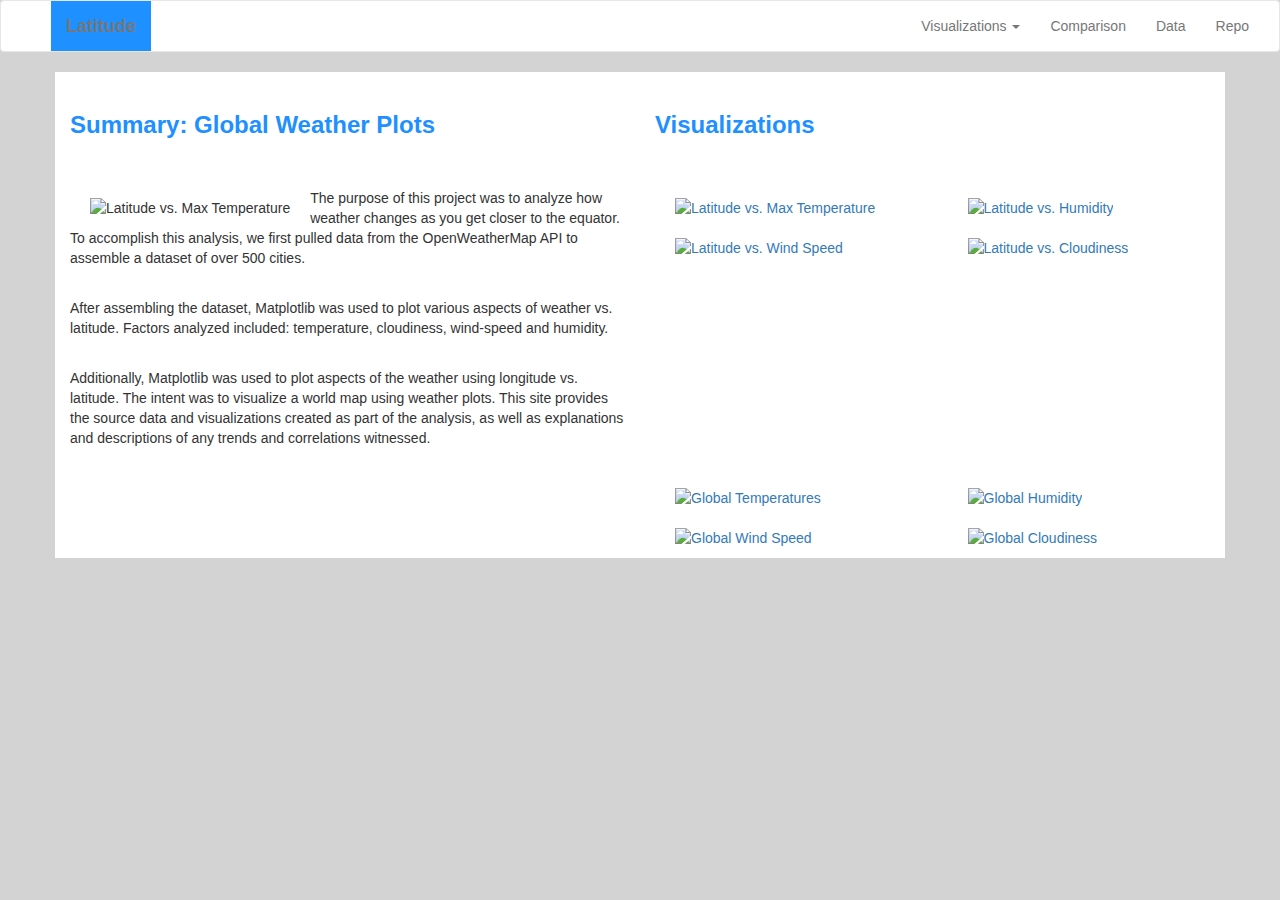
==== index.html @ 59b8de63 "recommit as website|" ====
<!DOCTYPE html>
<html lang="en">

<head>
  <meta charset="UTF-8">
  <title>Web Visualization-Weather Dashboard</title>
  <link rel="stylesheet" href="https://maxcdn.bootstrapcdn.com/bootstrap/3.3.7/css/bootstrap.min.css">
  <link rel="stylesheet" href="style.css">
</head>

<body>
  <nav class="navbar navbar-default">
    <div class="container-fluid">
      <!-- Brand and toggle get grouped for better mobile display -->
      <div class="navbar-header">
        <button type="button" class="navbar-toggle collapsed" data-toggle="collapse" data-target="#bs-example-navbar-collapse-1" aria-expanded="false">
        <span class="sr-only">Toggle navigation</span>
        <span class="icon-bar"></span>
        <span class="icon-bar"></span>
        <span class="icon-bar"></span>
      </button>
        <a class="navbar-brand" href="index.html">Latitude</a>
      </div>

      <!-- Collect the nav links, forms, and other content for toggling -->
      <div class="collapse navbar-collapse" id="bs-example-navbar-collapse-1">
        <ul class="nav navbar-nav navbar-right">
          <li class="dropdown">
            <a href="#" class="dropdown-toggle" data-toggle="dropdown" role="button" aria-haspopup="true" aria-expanded="false">Visualizations <span class="caret"></span></a>
            <ul class="dropdown-menu">
              <li><a href="lat_temps.html">Latitude vs. Max Temperature</a></li>
              <li><a href="lat_hum.html">Latitude vs. Humidity</a></li>
              <li><a href="lat_cloud.html">Latitude vs. Cloudiness</a></li>
              <li><a href="lat_wind.html">Latitude vs. Wind Speed</a></li>
              <li role="separator" class="divider"></li>
              <li><a href="glob_temps.html">Global Temperatures</a></li>
              <li><a href="glob_hum.html">Global Humidity</a></li>
              <li><a href="glob_cloud.html">Global Cloudiness</a></li>
              <li><a href="glob_wind.html">Global Wind Speed</a></li>
            </ul>
          </li>
          <li><a href="comparison.html">Comparison</a></li>
          <li><a href="data.html">Data</a></li>
          <li><a target="_blank" href="https://github.com/DavisCardwell/api-challenge">Repo</a></li>
        </ul>
      </div>
      <!-- /.navbar-collapse -->
    </div>
    <!-- /.container-fluid -->
  </nav>

  <!-- Creates the Overall Grid -->
  <div class="container">

    <div class="row">

        <div class="col-md-6 pad top"> <br>
          <h3>Summary: Global Weather Plots</h3> <br>
        </div>

        <div class="col-md-6 pad top"> <br>
          <h3>Visualizations</h3> <br>
        </div>

      </div>

    <div class="row">

        <div class="col-md-6 pad top"> <br>

          <div class="pull-left">
            <img src="assets/images/output_39_0.png" alt="Latitude vs. Max Temperature" width="200" height="175">
          </div>

          <div class="text-left">
            <p> The purpose of this project was to analyze how weather changes as you get closer to the
                equator.  To accomplish this analysis, we first pulled data from the OpenWeatherMap
                API to assemble a dataset of over 500 cities. </p> <br>
            <p> After assembling the dataset, Matplotlib was used to plot various aspects of weather
                vs. latitude. Factors analyzed included: temperature, cloudiness, wind-speed and humidity. </p> <br>
            <p> Additionally, Matplotlib was used to plot aspects of the weather using longitude
                vs. latitude. The intent was to visualize a world map using weather plots. This site
                provides the source data and visualizations created as part of the analysis,
                as well as explanations and descriptions of any trends and correlations witnessed. </p>
          </div>

        </div>

        <div class="col-md-3 pad top"> <br>

          <div class="pull-right">
            <a href="lat_temps.html"><img src="assets/images/output_39_0.png" alt="Latitude vs. Max Temperature" width="100%" height="100%"></a>
            <a href="lat_wind.html"><img src="assets/images/output_45_0.png" alt="Latitude vs. Wind Speed" width="100%" height="100%"></a>
          </div>

       </div>

       <div class="col-md-3 pad top"> <br>

        <div class="pull-right">
          <a href="lat_hum.html"><img src="assets/images/output_41_0.png" alt="Latitude vs. Humidity" width="100%" height="100%"></a>
          <a href="lat_cloud.html"><img src="assets/images/output_43_0.png" alt="Latitude vs. Cloudiness" width="100%" height="100%"></a>
        </div>

      </div>

    </div>

    <div class="row">

      <div class="col-md-6 pad top"> <br>
        <!-- Nothing here, blank columns -->
      </div>

      <div class="col-md-3 pad top"> <br>

        <div class="pull-right">
          <a href="glob_temps.html"><img src="assets/images/output_48_0.png" alt="Global Temperatures" width="100%" height="100%"></a>
          <a href="glob_wind.html"><img src="assets/images/output_57_0.png" alt="Global Wind Speed" width="100%" height="100%"></a>

        </div>

      </div>

      <div class="col-md-3 pad top"> <br>

        <div class="pull-right">
          <a href="glob_hum.html"><img src="assets/images/output_51_0.png" alt="Global Humidity" width="100%" height="100%"></a>
          <a href="glob_cloud.html"><img src="assets/images/output_54_0.png" alt="Global Cloudiness" width="100%" height="100%"></a>
        </div>

      </div>

  </div>

  </body>

  <script src="https://cdnjs.cloudflare.com/ajax/libs/jquery/3.3.1/jquery.min.js"></script>
  <script src="https://cdnjs.cloudflare.com/ajax/libs/twitter-bootstrap/3.3.7/js/bootstrap.min.js"></script>

  </html>
---- style.css ----
body {
    background-color: lightgray;
}

h1 {
     color: dodgerblue;
     background-color: white;
     font-family: Arial, Helvetica, sans-serif;
     font-weight: bold;
}

h3 {
     color: dodgerblue;
     background-color: white;
     font-family: Arial, Helvetica, sans-serif;
     font-weight: bold;
}

img {
    padding-top: 10px;
    padding-right: 20px;
    padding-bottom: 10px;
    padding-left: 20px;
}

p {
   font-family: Arial, Helvetica, sans-serif;
   font-size: 12
}

.container {
  background-color: white;
}

.navbar {
         background-color: white;
         padding-left: 50px;
}

.navbar-brand {
               background-color: dodgerblue;
               font-family: Arial, Helvetica, sans-serif;
               font-weight: bold;
               color: white;
}

/* navbar style ONLY be applied at screen sizes below 480 pixels */
@media (max-width: 480px) {
  .navbar {
               background-color: dodgerblue;
}

  .navbar-brand {
                 background-color: dodgerblue;
                 font-family: Arial, Helvetica, sans-serif;
                 font-weight: bold;
                 color: dodgerblue
}
}
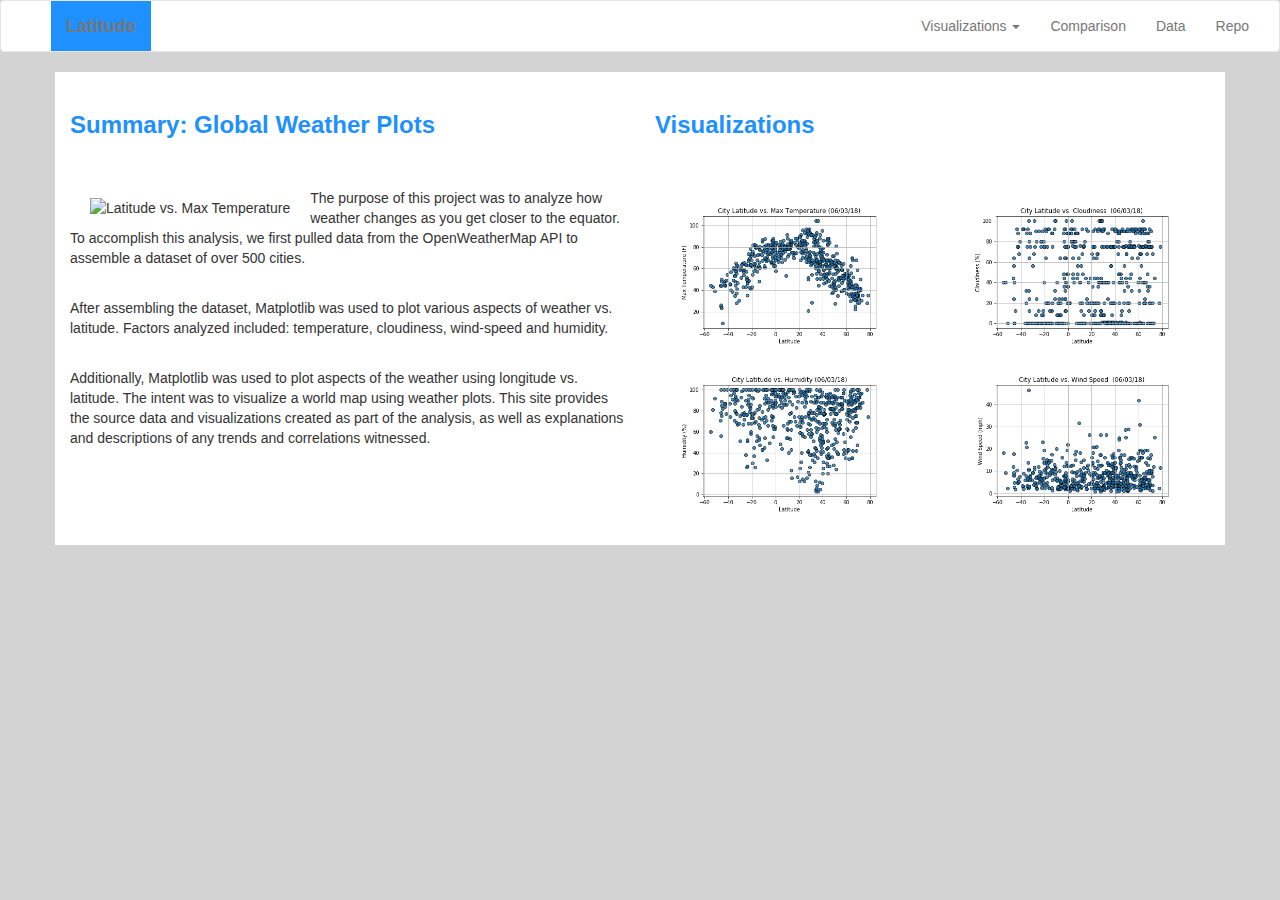
==== commit 4ad20e68: "adding as gitpages" ====
--- a/index.html
+++ b/index.html
@@ -41,7 +41,7 @@
           </li>
           <li><a href="comparison.html">Comparison</a></li>
           <li><a href="data.html">Data</a></li>
-          <li><a target="_blank" href="https://github.com/DavisCardwell/api-challenge">Repo</a></li>
+          <li><a target="_blank" href="https://github.com/">Repo</a></li>
         </ul>
       </div>
       <!-- /.navbar-collapse -->
@@ -89,8 +89,8 @@
         <div class="col-md-3 pad top"> <br>
 
           <div class="pull-right">
-            <a href="lat_temps.html"><img src="assets/images/output_39_0.png" alt="Latitude vs. Max Temperature" width="100%" height="100%"></a>
-            <a href="lat_wind.html"><img src="assets/images/output_45_0.png" alt="Latitude vs. Wind Speed" width="100%" height="100%"></a>
+            <a href="lat_temps.html"><img src="output_data/Fig1.png" alt="Latitude vs. Max Temperature" width="100%" height="100%"></a>
+            <a href="lat_wind.html"><img src="output_data/Fig2.png" alt="Latitude vs. Wind Speed" width="100%" height="100%"></a>
           </div>
 
        </div>
@@ -98,8 +98,8 @@
        <div class="col-md-3 pad top"> <br>
 
         <div class="pull-right">
-          <a href="lat_hum.html"><img src="assets/images/output_41_0.png" alt="Latitude vs. Humidity" width="100%" height="100%"></a>
-          <a href="lat_cloud.html"><img src="assets/images/output_43_0.png" alt="Latitude vs. Cloudiness" width="100%" height="100%"></a>
+          <a href="lat_hum.html"><img src="output_data/Fig3.png" alt="Latitude vs. Humidity" width="100%" height="100%"></a>
+          <a href="lat_cloud.html"><img src="output_data/Fig4.png" alt="Latitude vs. Cloudiness" width="100%" height="100%"></a>
         </div>
 
       </div>
@@ -112,25 +112,6 @@
         <!-- Nothing here, blank columns -->
       </div>
 
-      <div class="col-md-3 pad top"> <br>
-
-        <div class="pull-right">
-          <a href="glob_temps.html"><img src="assets/images/output_48_0.png" alt="Global Temperatures" width="100%" height="100%"></a>
-          <a href="glob_wind.html"><img src="assets/images/output_57_0.png" alt="Global Wind Speed" width="100%" height="100%"></a>
-
-        </div>
-
-      </div>
-
-      <div class="col-md-3 pad top"> <br>
-
-        <div class="pull-right">
-          <a href="glob_hum.html"><img src="assets/images/output_51_0.png" alt="Global Humidity" width="100%" height="100%"></a>
-          <a href="glob_cloud.html"><img src="assets/images/output_54_0.png" alt="Global Cloudiness" width="100%" height="100%"></a>
-        </div>
-
-      </div>
-
   </div>
 
   </body>
